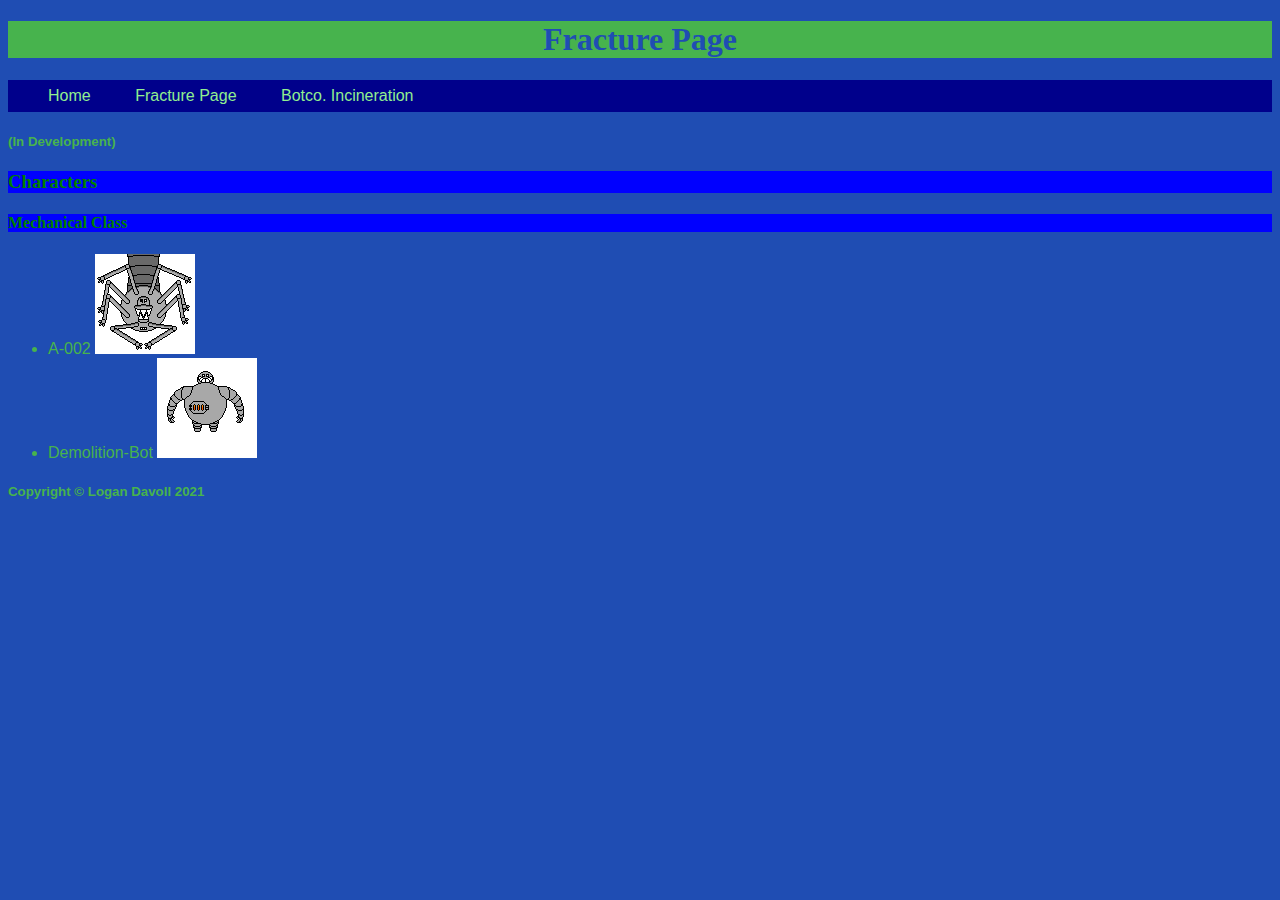
==== Fracture.html @ 46506a8f "added nav bar and other such things" ====
<!DOCTYPE html>
<html lang='en'>


	<head>
		<meta charset="utf-8">
		<meta name="description" content="This is about my page.">
		<meta name="keywords" content="Fracture, Elemental Diamond, Logan Davoll">
		
		<title>Fracture Page</title>
		<link href = "Mystyle.css" rel = "stylesheet" type = "text/css" />
	</head>
	
	<body>
		<h1>Fracture Page</h1>
		
		<nav>
			<ul>
				<li><a href="index.html" title="homepage">Home</a></li>
				<li><a href="Fracture.html" title="Fracture Page">Fracture Page</a></li>
				<li><a href="Pong.html" title="Pong">Botco. Incineration</a></li>
			</ul>
		</nav>
		
		<h5>(In Development)</h5>
		<h3>Characters</h3>
		<h4>Mechanical Class</h4>
		<ul>
			<li>A-002
			<img src = "A-002.gif"
				alt = "A-002 Picture"
				width = "100" height = "100"/></li>
			<li>Demolition-Bot
			<img src = "Demolition-Bot.gif"
				alt = "Demolition-Bot Picture"
				width = "100" height = "100" /></li>
		</ul>
		<h5>Copyright &copy; Logan Davoll 2021</h5>
	</body>
	
</html>
---- Mystyle.css ----
h1
{
	font-family: "Allan", "Playfair", "Old Standard", serif;
	color: #1F4DB3;
	background-color: #47B34D;
	text-align: center;
}

h2
{
	font-family: "Allan", "Playfair", "Old Standard", serif;
	color: green;
	background-color: blue;
	text-align: left;
}

h3
{
	font-family: "Allan", "Playfair", "Old Standard", serif;
	color: green;
	background-color: blue;
	text-align: left;
}

h4
{
	font-family: "Allan", "Playfair", "Old Standard", serif;
	color: green;
	background-color: blue;
	text-align: left;
}

a
{
	font-family: "Lato", "Cormorant Garamond", "Open Sans", sans-serif;
	color: blue;
}

body
{
	font-family: "Lato", "Cormorant Garamond", "Open Sans", sans-serif;
	background-color: #1F4DB3;
	color: #47B34D;
}


iframe
{
	border: black thick block;
	image-align: center;
}

nav
{
	background-color: darkblue;
	line-height: 200%;
	display: block;
}

nav li
{
	display: inline;
	padding-right: 40px;
	List-style-type: none;
}

nav a:link
{
	color: lightgreen;
	text-decoration: none;
}

nav a:visited
{
	color: green;
	text-decoration: none;
}

nav a:hover
{
	text-decoration: underline;
}

nav a:active
{
	text-decoration: underline;
	color: blue;
}
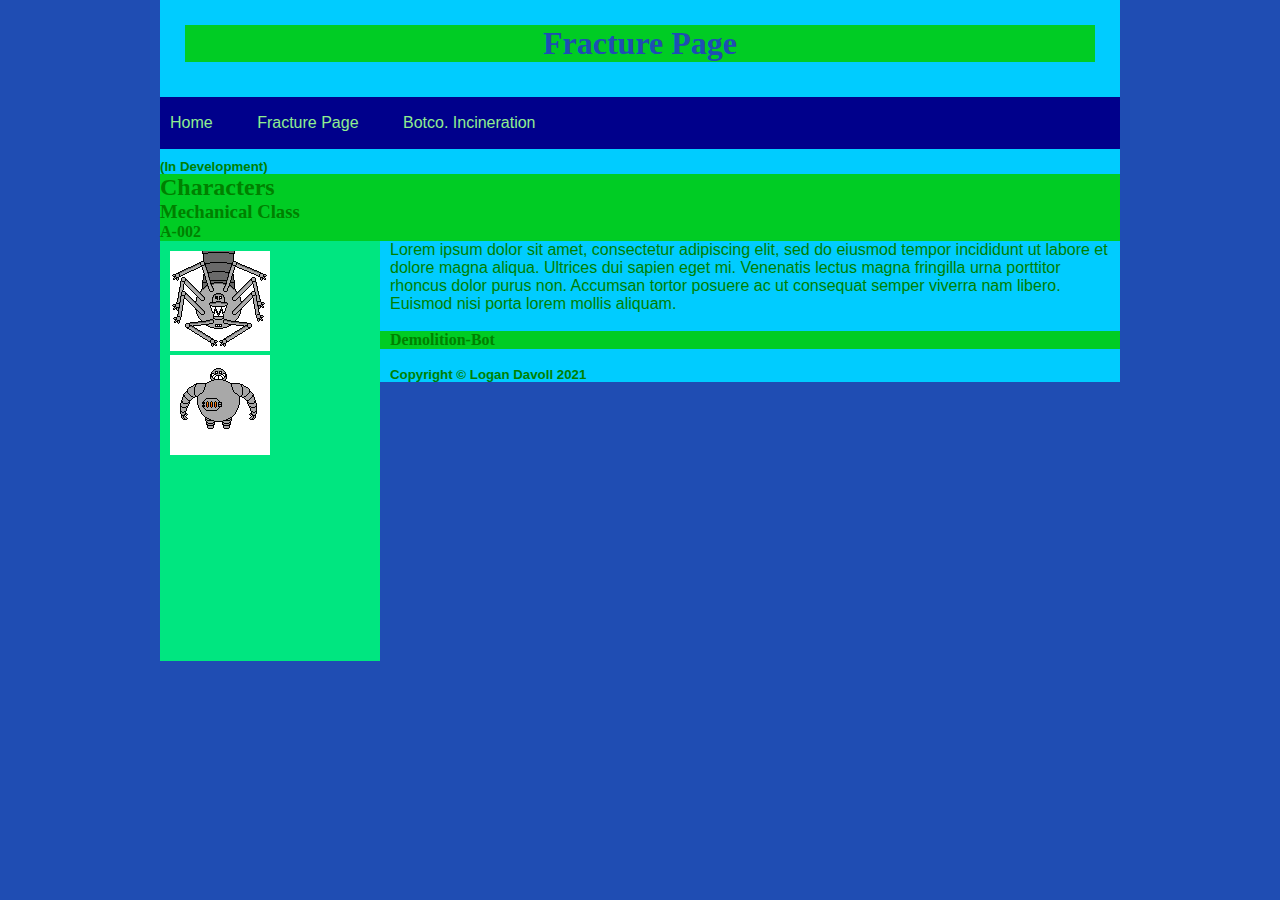
==== commit 9099b4df: "Did a bit of editing and moved stuff around." ====
--- a/Fracture.html
+++ b/Fracture.html
@@ -12,7 +12,11 @@
 	</head>
 	
 	<body>
+		<div id = "container">
+		
+		<header>
 		<h1>Fracture Page</h1>
+		</header>
 		
 		<nav>
 			<ul>
@@ -23,19 +27,38 @@
 		</nav>
 		
 		<h5>(In Development)</h5>
-		<h3>Characters</h3>
-		<h4>Mechanical Class</h4>
-		<ul>
-			<li>A-002
-			<img src = "A-002.gif"
-				alt = "A-002 Picture"
-				width = "100" height = "100"/></li>
-			<li>Demolition-Bot
-			<img src = "Demolition-Bot.gif"
-				alt = "Demolition-Bot Picture"
-				width = "100" height = "100" /></li>
-		</ul>
+		
+		<h2>Characters</h2>
+		
+		<h3>Mechanical Class</h3>
+		
+		<h4>A-002</h4>
+		
+		<aside>
+		
+		<img src = "A-002.gif"
+			alt = "A-002 Picture"
+			width = "100" height = "100"/>
+		
+		<img src = "Demolition-Bot.gif"
+			alt = "Demolition-Bot Picture"
+			width = "100" height = "100" />
+		
+		</aside>
+		<p>Lorem ipsum dolor sit amet, consectetur adipiscing elit, sed do eiusmod tempor
+		incididunt ut labore et dolore magna aliqua. Ultrices dui sapien eget mi. Venenatis
+		lectus magna fringilla urna porttitor rhoncus dolor purus non. Accumsan tortor
+		posuere ac ut consequat semper viverra nam libero. Euismod nisi porta lorem mollis
+		aliquam.</p>
+		
+		<br />
+		
+		<h4>Demolition-Bot</h4>
+			
+		<br />
+		
 		<h5>Copyright &copy; Logan Davoll 2021</h5>
+		</div>
 	</body>
 	
 </html>
--- a/Mystyle.css
+++ b/Mystyle.css
@@ -1,53 +1,31 @@
+*
+{
+	margin: 0;
+	Padding: 0;
+}
+
+#container
+{
+	width: 960px;
+	margin: 0 auto;
+	background-color: #00CCFF;
+}
+
+header
+{
+	hieght: 80px;
+	width: 910px;
+	padding: 25px;
+	background-color: #00CCFF;
+	margin-bottom: 10px;
+}
+
 h1
 {
-	font-family: "Allan", "Playfair", "Old Standard", serif;
+	font-family: Allan, Playfair, Old Standard, serif;
 	color: #1F4DB3;
-	background-color: #47B34D;
+	background-color: #00CC24;
 	text-align: center;
-}
-
-h2
-{
-	font-family: "Allan", "Playfair", "Old Standard", serif;
-	color: green;
-	background-color: blue;
-	text-align: left;
-}
-
-h3
-{
-	font-family: "Allan", "Playfair", "Old Standard", serif;
-	color: green;
-	background-color: blue;
-	text-align: left;
-}
-
-h4
-{
-	font-family: "Allan", "Playfair", "Old Standard", serif;
-	color: green;
-	background-color: blue;
-	text-align: left;
-}
-
-a
-{
-	font-family: "Lato", "Cormorant Garamond", "Open Sans", sans-serif;
-	color: blue;
-}
-
-body
-{
-	font-family: "Lato", "Cormorant Garamond", "Open Sans", sans-serif;
-	background-color: #1F4DB3;
-	color: #47B34D;
-}
-
-
-iframe
-{
-	border: black thick block;
-	image-align: center;
 }
 
 nav
@@ -55,6 +33,9 @@
 	background-color: darkblue;
 	line-height: 200%;
 	display: block;
+	width: 940px;
+	padding: 10px;
+	margin-bottom: 10px;
 }
 
 nav li
@@ -85,4 +66,72 @@
 {
 	text-decoration: underline;
 	color: blue;
-}+}
+
+section
+{
+	width: 710px;
+	height: 400px;
+	margin: 0 0 10px 0;
+	padding: 10px;
+	background-color: #00F240;
+	float: right;
+}
+
+h2
+{
+	font-family: Allan, Playfair, Old Standard, serif;
+	color: green;
+	background-color: #00CC24;
+	text-align: left;
+}
+
+h3
+{
+	font-family: Allan, Playfair, Old Standard, serif;
+	color: green;
+	background-color: #00CC24;
+	text-align: left;
+}
+
+h4
+{
+	font-family: Allan, Playfair, Old Standard, serif;
+	color: green;
+	background-color: #00CC24;
+	text-align: left;
+}
+
+a
+{
+	font-family: Lato, Cormorant Garamond, Open Sans, sans-serif;
+	color: #003300;
+}
+
+body
+{
+	font-family: Lato, Cormorant Garamond, Open Sans, sans-serif;
+	background-color: #1F4DB3;
+	color: green;
+}
+
+aside
+{
+	width: 200px;
+	height: 400px;
+	margin: 0 10px 10px 0;
+	padding: 10px;
+	background-color: #00E680;
+	float: left;
+}
+
+img
+{
+	margins: 10px;
+}
+
+iframe
+{
+	border: black thick block;
+	image-align: center;
+}
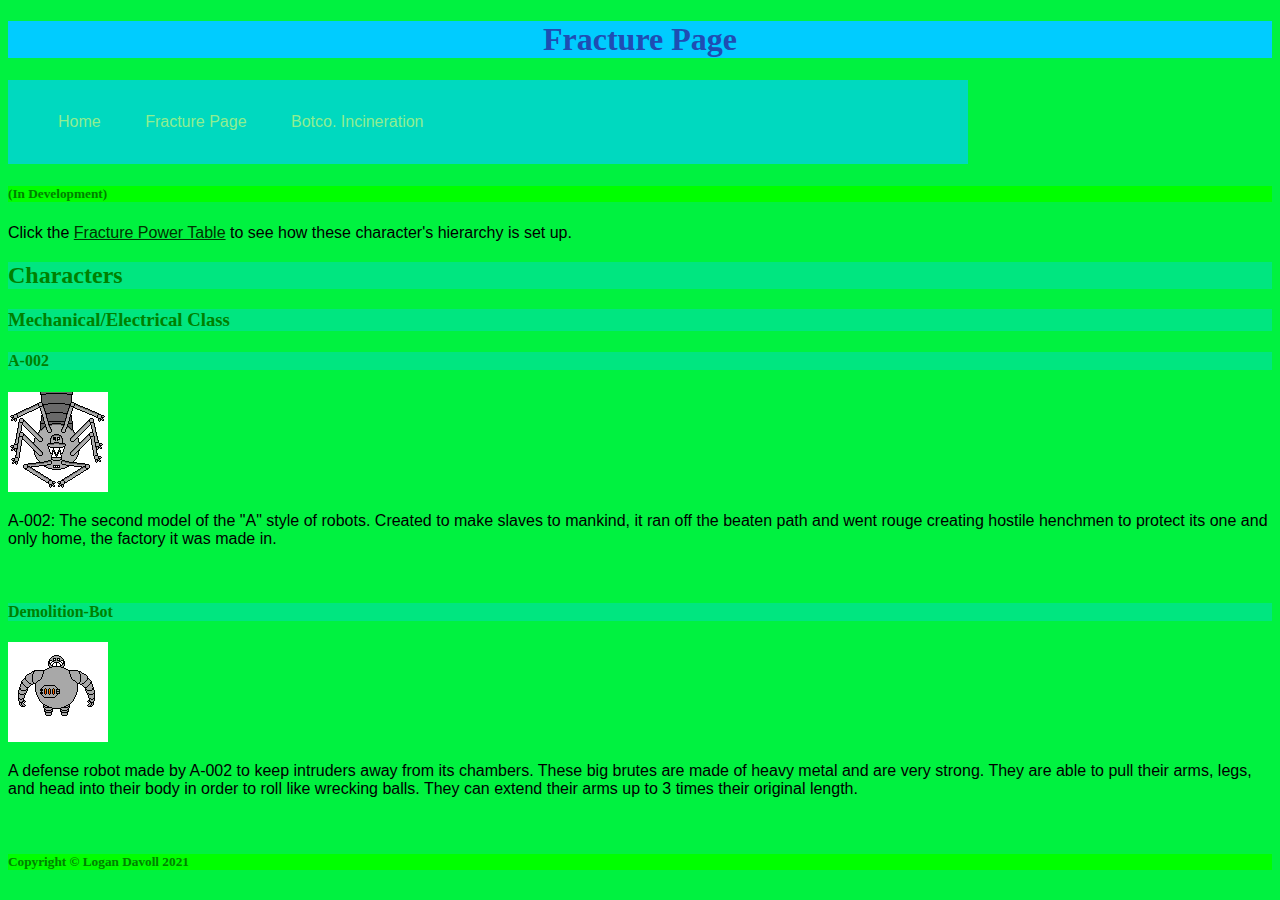
==== commit 5779fd27: "Added Fracture Power Table" ====
--- a/Fracture.html
+++ b/Fracture.html
@@ -14,50 +14,58 @@
 	<body>
 		<div id = "container">
 		
-		<header>
-		<h1>Fracture Page</h1>
-		</header>
+			<header>
+			<h1>Fracture Page</h1>
+			</header>
 		
-		<nav>
-			<ul>
-				<li><a href="index.html" title="homepage">Home</a></li>
-				<li><a href="Fracture.html" title="Fracture Page">Fracture Page</a></li>
-				<li><a href="Pong.html" title="Pong">Botco. Incineration</a></li>
-			</ul>
-		</nav>
+			<nav>
+				<ul>
+					<li><a href="index.html" title="homepage">Home</a></li>
+					<li><a href="Fracture.html" title="Fracture Page">Fracture Page</a></li>
+					<li><a href="Pong.html" title="Pong">Botco. Incineration</a></li>
+				</ul>
+			</nav>
 		
-		<h5>(In Development)</h5>
+			<h5>(In Development)</h5>
 		
-		<h2>Characters</h2>
+				<p>Click the <a href = "FracturePT.html" title="Fracture Power Table">Fracture Power Table</a>
+				to see how these character's hierarchy is set up.</p>
 		
-		<h3>Mechanical Class</h3>
+			<h2>Characters</h2>
 		
-		<h4>A-002</h4>
+			<h3>Mechanical/Electrical Class</h3>
 		
-		<aside>
+			<h4>A-002</h4>
 		
-		<img src = "A-002.gif"
-			alt = "A-002 Picture"
-			width = "100" height = "100"/>
+			<aside>
 		
-		<img src = "Demolition-Bot.gif"
-			alt = "Demolition-Bot Picture"
-			width = "100" height = "100" />
+				<img src = "A-002.gif"
+					alt = "A-002 Picture"
+					width = "100" height = "100"/>
 		
-		</aside>
-		<p>Lorem ipsum dolor sit amet, consectetur adipiscing elit, sed do eiusmod tempor
-		incididunt ut labore et dolore magna aliqua. Ultrices dui sapien eget mi. Venenatis
-		lectus magna fringilla urna porttitor rhoncus dolor purus non. Accumsan tortor
-		posuere ac ut consequat semper viverra nam libero. Euismod nisi porta lorem mollis
-		aliquam.</p>
+			</aside>
+			
+			<p>A-002: The second model of the "A" style of robots. Created to make slaves to mankind, it
+			ran off the beaten path and went rouge creating hostile henchmen to protect its one and only
+			home, the factory it was made in.</p>
 		
-		<br />
+			<br />
 		
-		<h4>Demolition-Bot</h4>
+			<h4>Demolition-Bot</h4>
 			
-		<br />
+				<img src = "Demolition-Bot.gif"
+					alt = "Demolition-Bot Picture"
+					width = "100" height = "100" />
+			
+			<p>A defense robot made by A-002 to keep intruders away from its chambers. These big brutes
+			are made of heavy metal and are very strong. They are able to pull their arms, legs, and head
+			into their body in order to roll like wrecking balls. They can extend their arms up to 3
+			times their original length.</p>
+			
+			<br />
 		
-		<h5>Copyright &copy; Logan Davoll 2021</h5>
+			<h5>Copyright &copy; Logan Davoll 2021</h5>
+			
 		</div>
 	</body>
 	
--- a/Mystyle.css
+++ b/Mystyle.css
@@ -1,36 +1,14 @@
-*
-{
-	margin: 0;
-	Padding: 0;
-}
-
-#container
-{
-	width: 960px;
-	margin: 0 auto;
-	background-color: #00CCFF;
-}
-
-header
-{
-	hieght: 80px;
-	width: 910px;
-	padding: 25px;
-	background-color: #00CCFF;
-	margin-bottom: 10px;
-}
-
 h1
 {
 	font-family: Allan, Playfair, Old Standard, serif;
 	color: #1F4DB3;
-	background-color: #00CC24;
+	background-color: #00CCFF;
 	text-align: center;
 }
 
 nav
 {
-	background-color: darkblue;
+	background-color: #00D9BF;
 	line-height: 200%;
 	display: block;
 	width: 940px;
@@ -68,21 +46,11 @@
 	color: blue;
 }
 
-section
-{
-	width: 710px;
-	height: 400px;
-	margin: 0 0 10px 0;
-	padding: 10px;
-	background-color: #00F240;
-	float: right;
-}
-
 h2
 {
 	font-family: Allan, Playfair, Old Standard, serif;
 	color: green;
-	background-color: #00CC24;
+	background-color: #00E680;
 	text-align: left;
 }
 
@@ -90,7 +58,7 @@
 {
 	font-family: Allan, Playfair, Old Standard, serif;
 	color: green;
-	background-color: #00CC24;
+	background-color: #00E680;
 	text-align: left;
 }
 
@@ -98,7 +66,15 @@
 {
 	font-family: Allan, Playfair, Old Standard, serif;
 	color: green;
-	background-color: #00CC24;
+	background-color: #00E680;
+	text-align: left;
+}
+
+h5
+{
+	font-family: Allan, Playfair, Old Standard, serif;
+	color: green;
+	background-color: #00FF00;
 	text-align: left;
 }
 
@@ -111,18 +87,7 @@
 body
 {
 	font-family: Lato, Cormorant Garamond, Open Sans, sans-serif;
-	background-color: #1F4DB3;
-	color: green;
-}
-
-aside
-{
-	width: 200px;
-	height: 400px;
-	margin: 0 10px 10px 0;
-	padding: 10px;
-	background-color: #00E680;
-	float: left;
+	background-color: #00F240;
 }
 
 img
@@ -135,3 +100,36 @@
 	border: black thick block;
 	image-align: center;
 }
+
+table
+{
+	border: solid 1px black;
+	border-collapse: collapse;
+	background-color: #00E680;
+}
+
+tr, td, th
+{
+	border: solid 2px black;
+	padding: 5px;
+	width: 100px;
+	text-align: center;
+}
+
+tr:hover
+{
+	color: white;
+	background-color: #00D9BF;
+}
+
+th
+{
+	width: 50px;
+}
+
+caption
+{
+	caption-side: top;
+	font-weight: bold;
+	margin: 5px;
+}